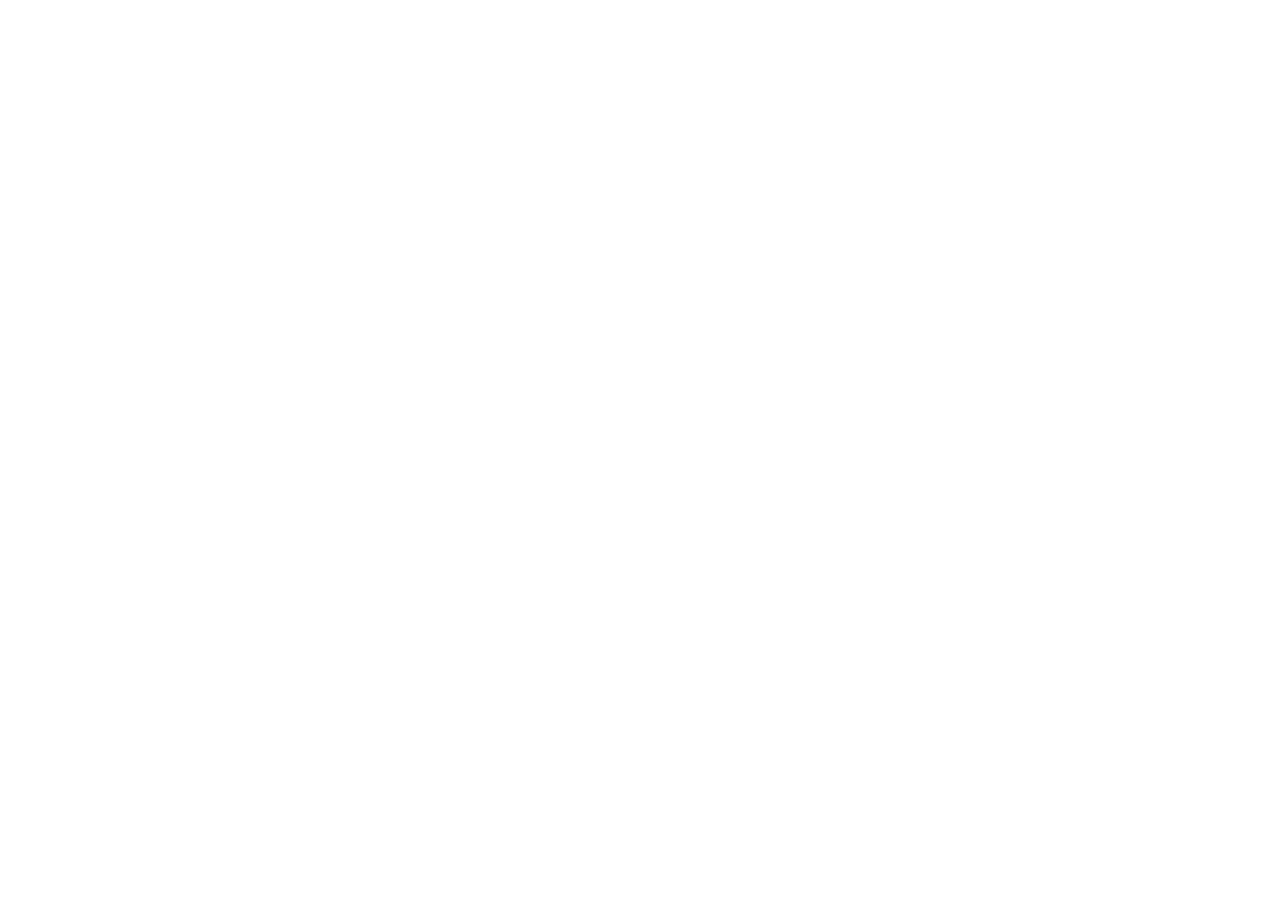
==== index.html @ 1480c5e9 "Page structure" ====
<!DOCTYPE html>
<html lang="en">

  <head>

    <meta charset="utf-8"> 
    <meta http-equiv="X-UA-Compatible" content="IE=edge">
    <meta name="viewport" content="width=device-width, initial-scale=1">
    <title>Moony</title>
    <meta name="description" content="Moony Website">
     
    <link href="https://fonts.googleapis.com/css?family=Lato" rel="stylesheet">
    <link href="https://fonts.googleapis.com/css?family=Changa:700" rel="stylesheet">
    <link rel="stylesheet" href="https://maxcdn.bootstrapcdn.com/bootstrap/3.3.7/css/bootstrap.min.css" integrity="sha384-BVYiiSIFeK1dGmJRAkycuHAHRg32OmUcww7on3RYdg4Va+PmSTsz/K68vbdEjh4u" crossorigin="anonymous">
    <link rel="stylesheet" href="style.css"/>
      
    <!-- HTML5 Shim and Respond.js IE8 support of HTML5 elements and media queries -->
    <!-- WARNING: Respond.js doesn't work if you view the page via file:// -->
    <!--[if lt IE 9]>
      <script src="https://oss.maxcdn.com/html5shiv/3.7.2/html5shiv.min.js"></script>
      <script src="https://oss.maxcdn.com/respond/1.4.2/respond.min.js"></script>
    <![endif]-->

  </head>

  <body>
    <!-- Navigation
      ================================================== -->
    <header>
        <!-- Logo -->
        <div>
        </div>
        <!-- Menu nav -->
        <nav>
        </nav>

    </header>

    <!-- Video -->
    <section>
    
    </section>

    <!-- Carte du restaurant avec fenêtre modale-->
    <section>

    </section>

    <!-- Certificats-->
    <section>
            
    </section>

    <!-- Carousel gallerie-->
    <section>
            
    </section>

    <!-- Calendar-->
    <section>
            
    </section>

    <!-- Contact, Map, Schedule-->
    <section>
            
    </section>

    <!-- Pied de page, legal mentions, social network, copyright, our agency
    ================================================== -->
    <footer>
      
    </footer>
        
    <script src="https://ajax.googleapis.com/ajax/libs/jquery/1.12.4/jquery.min.js"></script>
    <script src="https://maxcdn.bootstrapcdn.com/bootstrap/3.3.7/js/bootstrap.min.js" integrity="sha384-Tc5IQib027qvyjSMfHjOMaLkfuWVxZxUPnCJA7l2mCWNIpG9mGCD8wGNIcPD7Txa" crossorigin="anonymous"></script>
    
  </body>

</html>
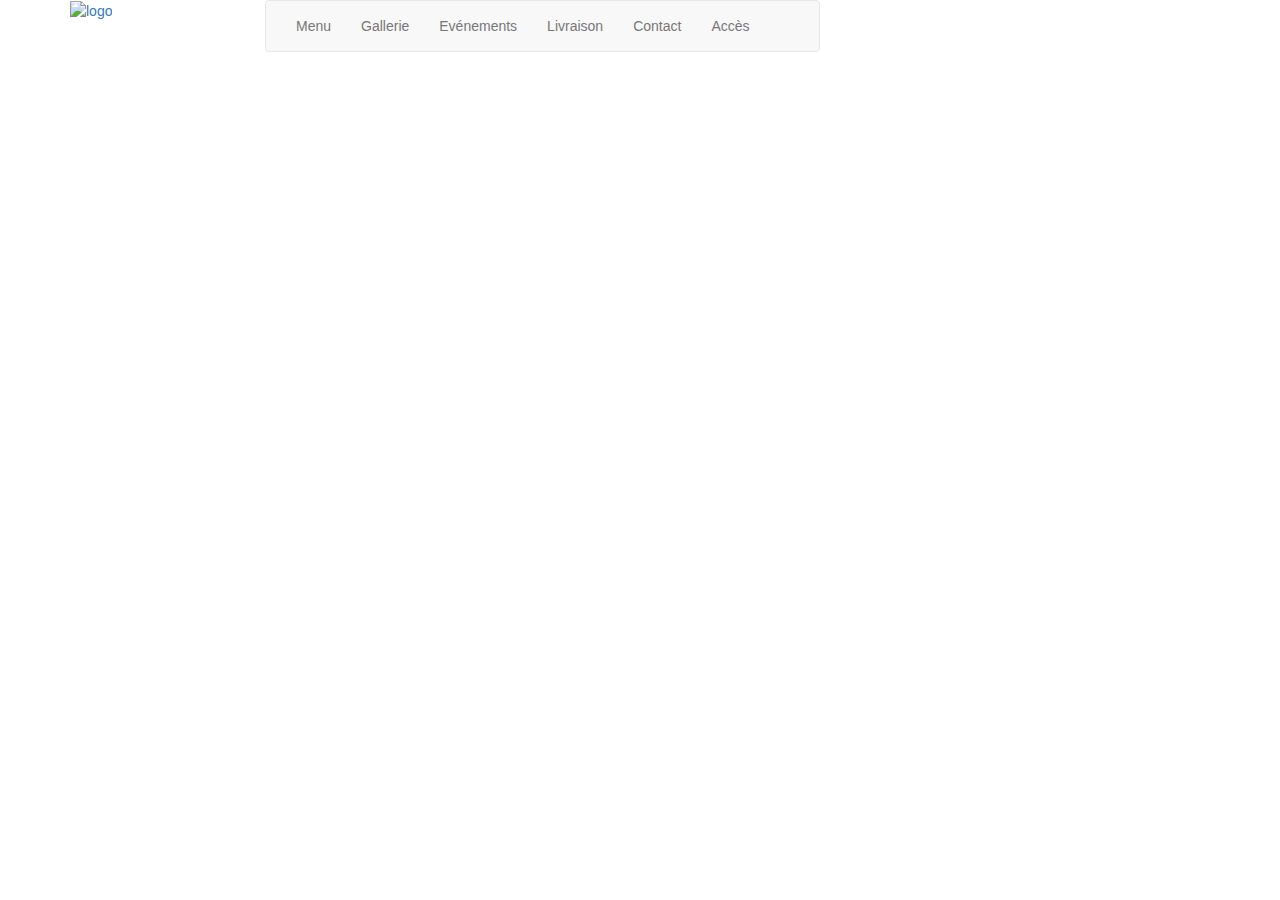
==== commit 00d95451: "first update index.html" ====
--- a/index.html
+++ b/index.html
@@ -24,16 +24,36 @@
   </head>
 
   <body>
-    <!-- Navigation
+    <!-- Navigation : menu nav et logo
       ================================================== -->
-    <header>
-        <!-- Logo -->
-        <div>
+    <header class="container">
+        <div class="row">
+                <div id="logo" class="col-xs-6 col-lg-2">
+                    <a><img src="images/logo.jpeg" alt="logo"></a>
+                </div>
+                <div class="col-xs-6 col-lg-6">
+                    <nav class="navbar navbar-default center" role="navigation">
+                        <div class="navbar-header">
+                            <button type="button" class="navbar-toggle" data-toggle="collapse" data-target=".navbar-collapse">
+                            <span class="icon-bar"></span>
+                            <span class="icon-bar"></span>
+                            <span class="icon-bar"></span>
+                            </button>
+                        </div>
+                        <div id="menu" class="navbar-inner collapse navbar-collapse">
+                            <ul class="nav navbar-nav">
+                                <li><a href="#restmenu">Menu</a></li>
+                                <li><a href="#gallery">Gallerie</a></li>
+                                <li><a href="#events">Evénements</a></li>
+                                <li><a href="#delivery">Livraison</a></li>
+                                <li><a href="#contact">Contact</a></li>
+                                <li><a href="#access">Accès</a></li>
+                            </ul>  
+                        </div>
+                    </nav>
+                </div>
+            </div>
         </div>
-        <!-- Menu nav -->
-        <nav>
-        </nav>
-
     </header>
 
     <!-- Video -->
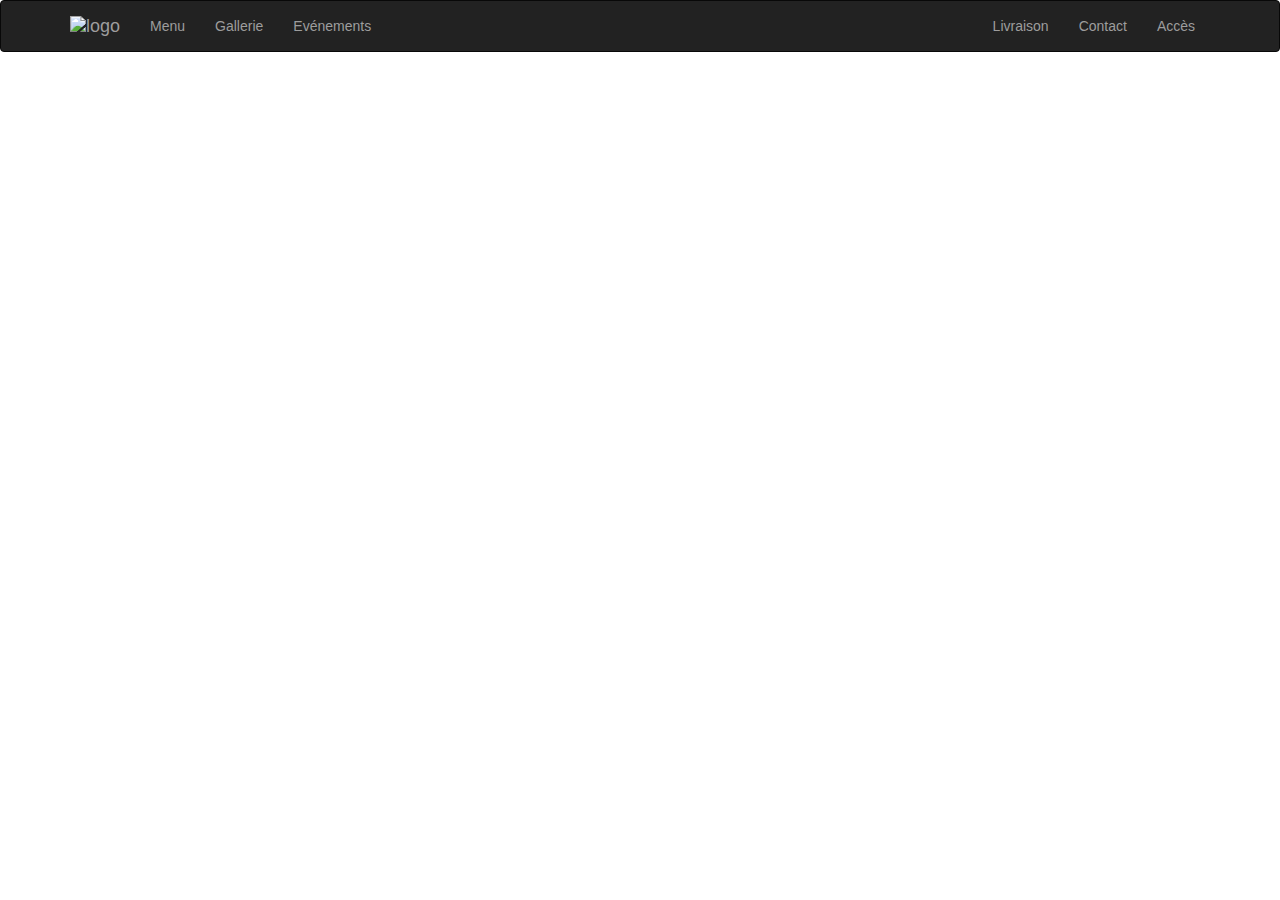
==== commit aa839bdc: "almost finished nav" ====
--- a/index.html
+++ b/index.html
@@ -6,13 +6,12 @@
     <meta charset="utf-8"> 
     <meta http-equiv="X-UA-Compatible" content="IE=edge">
     <meta name="viewport" content="width=device-width, initial-scale=1">
-    <title>Moony</title>
+    <title>Moonytest</title>
     <meta name="description" content="Moony Website">
      
-    <link href="https://fonts.googleapis.com/css?family=Lato" rel="stylesheet">
-    <link href="https://fonts.googleapis.com/css?family=Changa:700" rel="stylesheet">
+    <link href="https://fonts.googleapis.com/css?family=Space+Mono" rel="stylesheet">
     <link rel="stylesheet" href="https://maxcdn.bootstrapcdn.com/bootstrap/3.3.7/css/bootstrap.min.css" integrity="sha384-BVYiiSIFeK1dGmJRAkycuHAHRg32OmUcww7on3RYdg4Va+PmSTsz/K68vbdEjh4u" crossorigin="anonymous">
-    <link rel="stylesheet" href="style.css"/>
+    <link rel="stylesheet" href="teststyle.css"/>
       
     <!-- HTML5 Shim and Respond.js IE8 support of HTML5 elements and media queries -->
     <!-- WARNING: Respond.js doesn't work if you view the page via file:// -->
@@ -26,75 +25,80 @@
   <body>
     <!-- Navigation : menu nav et logo
       ================================================== -->
-    <header class="container">
-        <div class="row">
-                <div id="logo" class="col-xs-6 col-lg-2">
-                    <a><img src="images/logo.jpeg" alt="logo"></a>
-                </div>
-                <div class="col-xs-6 col-lg-6">
-                    <nav class="navbar navbar-default center" role="navigation">
-                        <div class="navbar-header">
-                            <button type="button" class="navbar-toggle" data-toggle="collapse" data-target=".navbar-collapse">
-                            <span class="icon-bar"></span>
-                            <span class="icon-bar"></span>
-                            <span class="icon-bar"></span>
-                            </button>
-                        </div>
-                        <div id="menu" class="navbar-inner collapse navbar-collapse">
-                            <ul class="nav navbar-nav">
-                                <li><a href="#restmenu">Menu</a></li>
-                                <li><a href="#gallery">Gallerie</a></li>
-                                <li><a href="#events">Evénements</a></li>
-                                <li><a href="#delivery">Livraison</a></li>
-                                <li><a href="#contact">Contact</a></li>
-                                <li><a href="#access">Accès</a></li>
-                            </ul>  
-                        </div>
-                    </nav>
-                </div>
-            </div>
+    <header>
+      <nav class="navbar navbar-inverse" role="navigation">
+        <div class="container">
+        <!-- Brand and toggle get grouped for better mobile display -->
+        <div class="navbar-header">
+          <button type="button" class="navbar-toggle" data-toggle="collapse" data-target="#navbar-brand-centered">
+            <span class="sr-only">Toggle navigation</span>
+            <span class="icon-bar"></span>
+            <span class="icon-bar"></span>
+            <span class="icon-bar"></span>
+          </button>
+          <div class="hidden-xs">
+            <a class="navbar-brand navbar-brand-centered" href="#"><img src="images/logo_transparent.png" alt="logo"></a>
+          </div>
         </div>
+
+        <!-- Collect the nav links, forms, and other content for toggling -->
+        <div class="collapse navbar-collapse" id="navbar-brand-centered">
+          <ul class="nav navbar-nav" id="navleft">
+            <li><a href="#restmenu">Menu</a></li>
+            <li><a href="#gallery">Gallerie</a></li>
+            <li><a href="#events">Evénements</a></li>
+          </ul>
+          <ul class="nav navbar-nav navbar-right">
+            <li><a href="#delivery">Livraison</a></li>
+            <li><a href="#contact">Contact</a></li>
+            <li><a href="#access">Accès</a></li>        
+          </ul>
+        </div><!-- /.navbar-collapse -->
+      </div><!-- /.container-fluid -->
+    </nav>
     </header>
-
-    <!-- Video -->
-    <section>
-    
-    </section>
-
-    <!-- Carte du restaurant avec fenêtre modale-->
-    <section>
-
-    </section>
-
-    <!-- Certificats-->
-    <section>
+          
+          <!-- Video -->
+          <section>
+          
+          </section>
+      
+          <!-- Carte du restaurant avec fenêtre modale-->
+          <section>
+      
+          </section>
+      
+          <!-- Certificats-->
+          <section>
+                  
+          </section>
+      
+          <!-- Carousel gallerie-->
+          <section>
+                  
+          </section>
+      
+          <!-- Calendar-->
+          <section>
+                  
+          </section>
+      
+          <!-- Contact, Map, Schedule-->
+          <section>
+                  
+          </section>
+      
+          <!-- Pied de page, legal mentions, social network, copyright, our agency
+          ================================================== -->
+          <footer>
             
-    </section>
-
-    <!-- Carousel gallerie-->
-    <section>
-            
-    </section>
-
-    <!-- Calendar-->
-    <section>
-            
-    </section>
-
-    <!-- Contact, Map, Schedule-->
-    <section>
-            
-    </section>
-
-    <!-- Pied de page, legal mentions, social network, copyright, our agency
-    ================================================== -->
-    <footer>
+          </footer>
+              
+          <script src="https://ajax.googleapis.com/ajax/libs/jquery/1.12.4/jquery.min.js"></script>
+          <script src="https://maxcdn.bootstrapcdn.com/bootstrap/3.3.7/js/bootstrap.min.js" integrity="sha384-Tc5IQib027qvyjSMfHjOMaLkfuWVxZxUPnCJA7l2mCWNIpG9mGCD8wGNIcPD7Txa" crossorigin="anonymous"></script>
+          
+        </body>
       
-    </footer>
-        
-    <script src="https://ajax.googleapis.com/ajax/libs/jquery/1.12.4/jquery.min.js"></script>
-    <script src="https://maxcdn.bootstrapcdn.com/bootstrap/3.3.7/js/bootstrap.min.js" integrity="sha384-Tc5IQib027qvyjSMfHjOMaLkfuWVxZxUPnCJA7l2mCWNIpG9mGCD8wGNIcPD7Txa" crossorigin="anonymous"></script>
-    
-  </body>
-
-</html>
+      </html>
+      
+    --- a/teststyle.css
+++ b/teststyle.css
@@ -0,0 +1,21 @@
+/* navbar */
+.navbar-default {
+    background-color: #fff;
+    border-color red;
+}
+.navbar-brand-left {
+    display: inline-block;
+    margin: 0;
+    padding: 0;
+}
+
+.navbar-brand-center {
+    display: inline-block;
+    margin: 0 auto;
+    padding: 0;
+}
+@media (min-width : 1000px){
+    .navbar-brand-center{
+        display : none;
+    }
+ }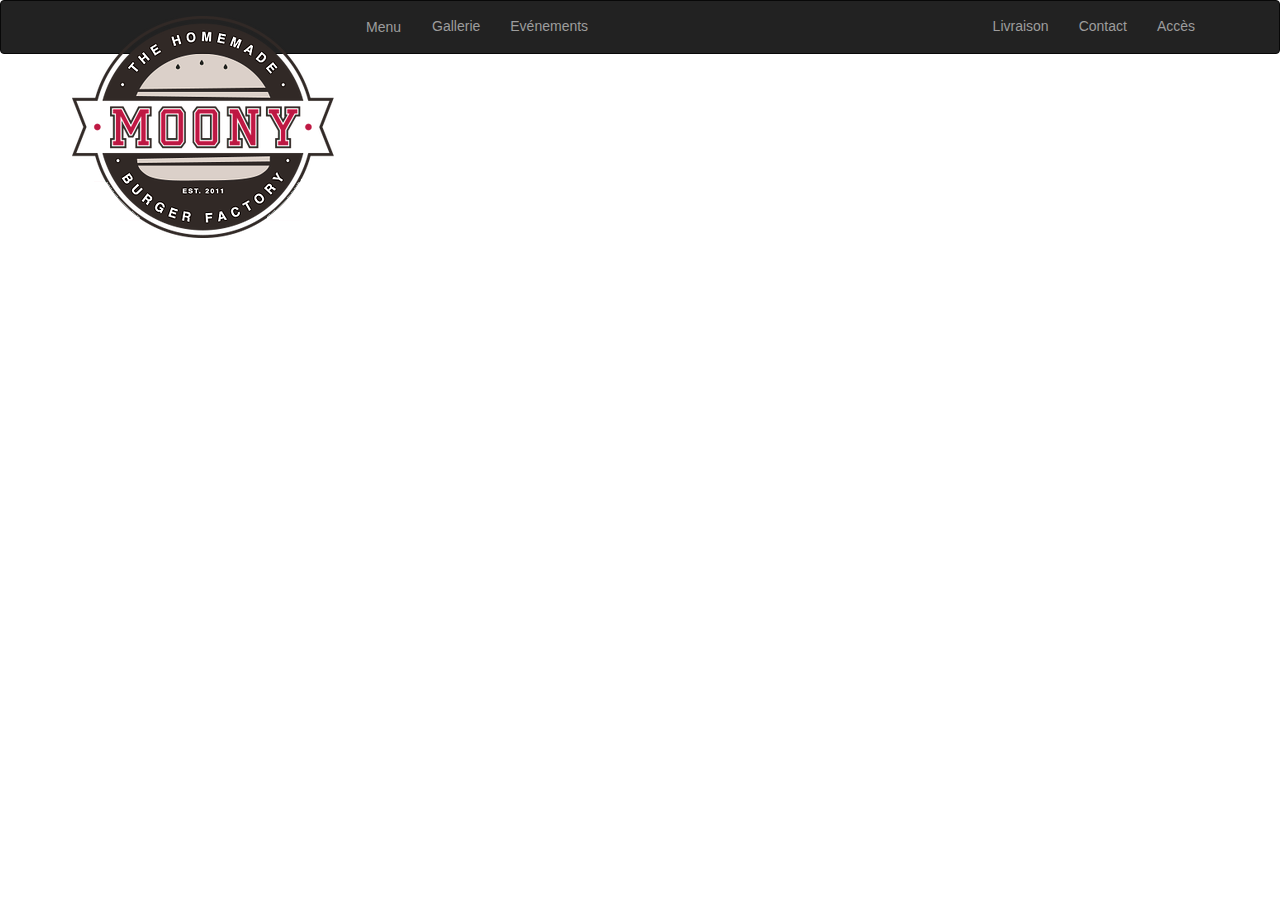
==== commit b9d502c8: "navmenu logo" ====
--- a/index.html
+++ b/index.html
@@ -44,7 +44,7 @@
         <!-- Collect the nav links, forms, and other content for toggling -->
         <div class="collapse navbar-collapse" id="navbar-brand-centered">
           <ul class="nav navbar-nav" id="navleft">
-            <li><a href="#restmenu">Menu</a></li>
+            <li><a href="#restmenu" class="btn btn-1">Menu</a></li>
             <li><a href="#gallery">Gallerie</a></li>
             <li><a href="#events">Evénements</a></li>
           </ul>
